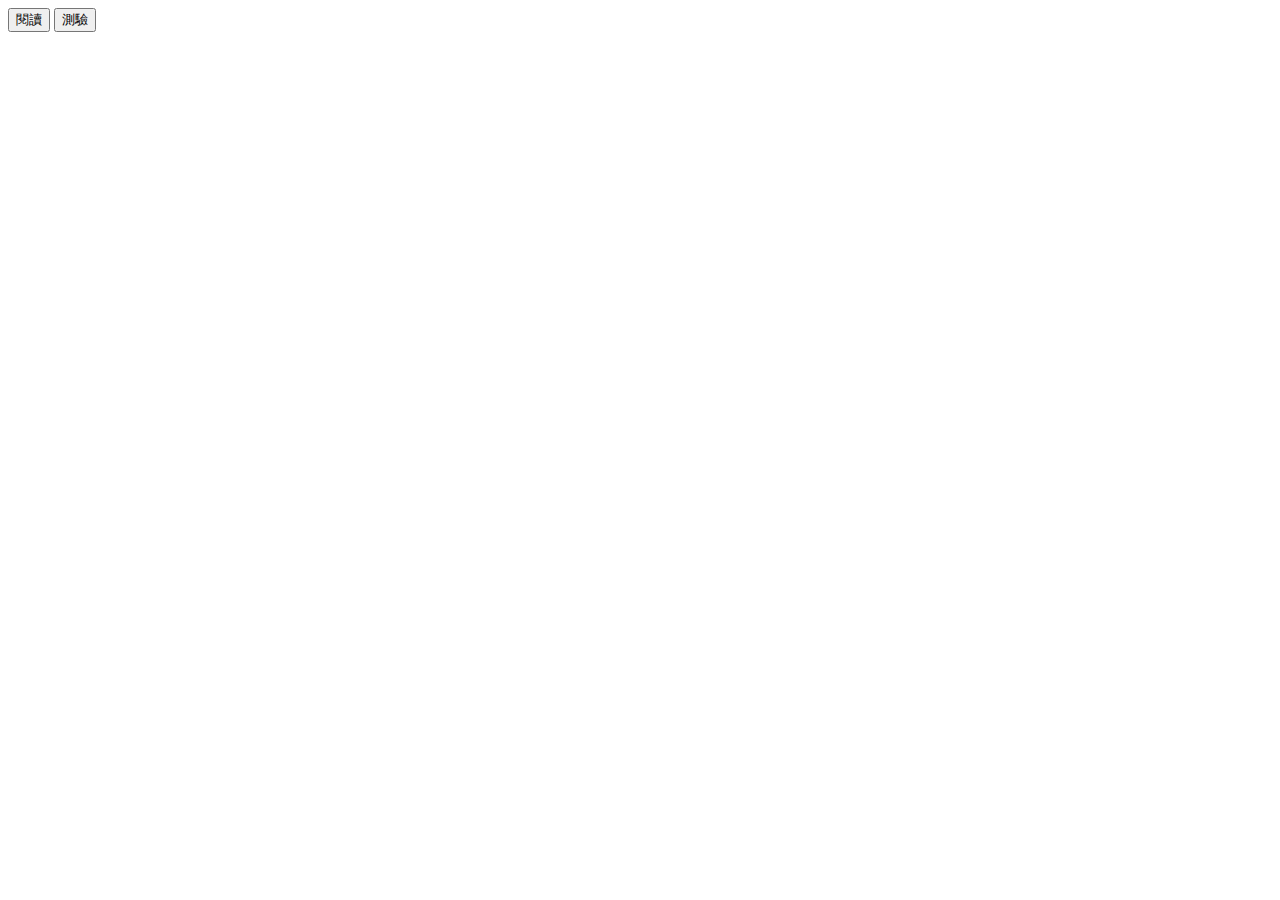
==== index.html @ eaf5d111 "add test" ====
<!DOCTYPE html>
<html>

<head>
    <meta charset='utf-8'>
    <meta http-equiv='X-UA-Compatible' content='IE=edge'>
    <title>閱讀/測驗</title>
    <meta name='viewport' content='width=device-width, initial-scale=1'>
    <link rel="manifest" href="//192.168.0.125/test/data/manifest.json">
    <link href="//192.168.0.125/test/css/bootstrap.min.css" rel="stylesheet">
    <link href="//192.168.0.125/test/css/index.css" rel="stylesheet">
    <script src="//192.168.0.125/test/js/jquery.min.js"></script>
    <script src="//192.168.0.125/test/js/bootstrap.bundle.min.js"></script>
    <script src="//192.168.0.125/test/js/index.js"></script>
    <script src="//192.168.0.125/test/js/serviceWorker.js"></script>

    <!-- for ios -->
    <meta name="apple-mobile-web-app-status-bar-style" content="black">
    <meta name="theme-color" content="#00A7E5">
    <link rel="apple-touch-icon" sizes="192x192" href="//192.168.0.125/test/icon/icon_192.png" />
    <link rel="apple-touch-icon" sizes="512x512" href="//192.168.0.125/test/icon/icon_512.png" />
</head>

<body>
    <div class="buttonBlock">
        <button id="reading" type="button" class="btn btn-primary btn-lg btn-block">閱讀</button>
        <button id="testing" type="button" class="btn btn-secondary btn-lg btn-block">測驗</button>
    </div>
</body>

</html>
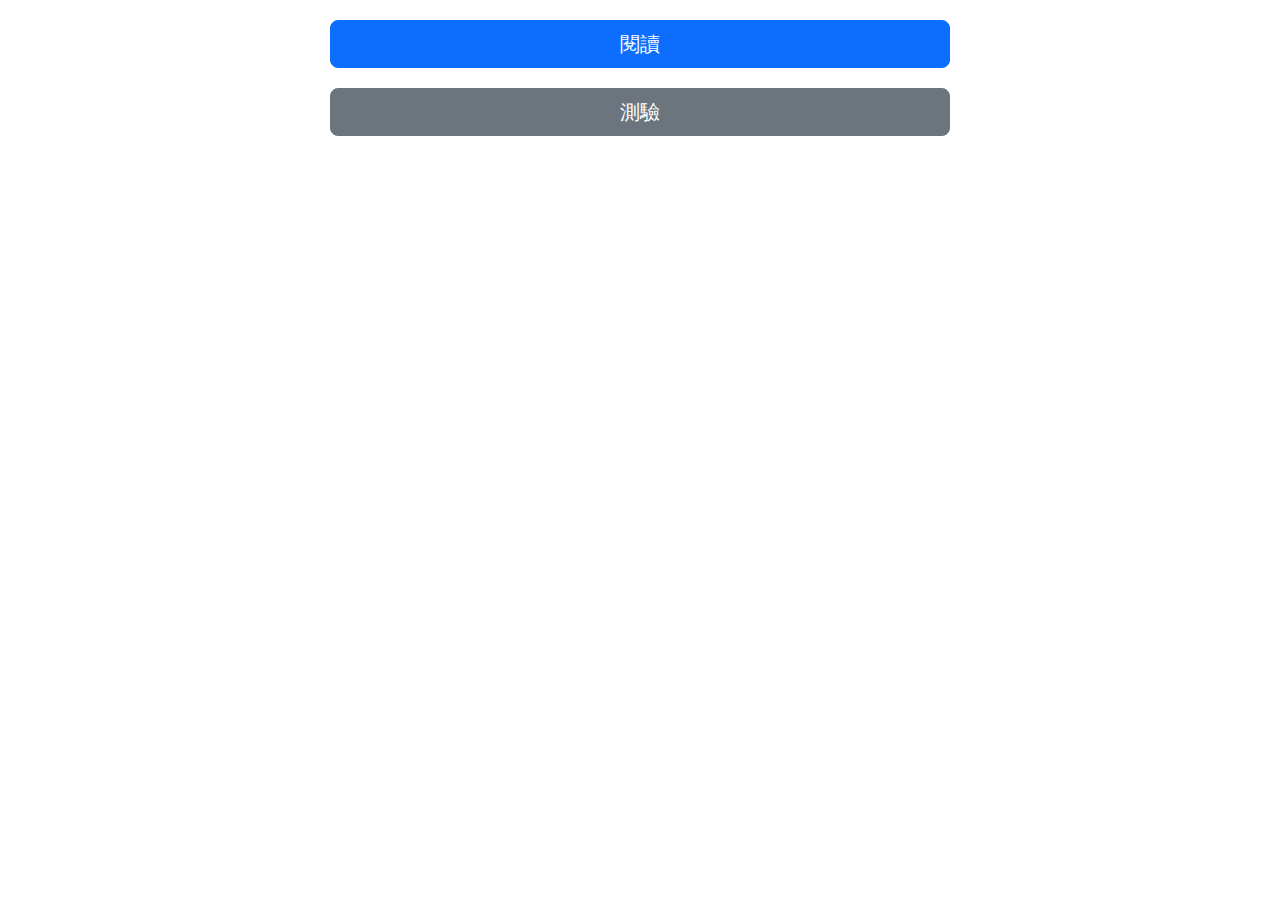
==== commit e6d3c247: "change url" ====
--- a/index.html
+++ b/index.html
@@ -6,19 +6,19 @@
     <meta http-equiv='X-UA-Compatible' content='IE=edge'>
     <title>閱讀/測驗</title>
     <meta name='viewport' content='width=device-width, initial-scale=1'>
-    <link rel="manifest" href="//192.168.0.125/test/data/manifest.json">
-    <link href="//192.168.0.125/test/css/bootstrap.min.css" rel="stylesheet">
-    <link href="//192.168.0.125/test/css/index.css" rel="stylesheet">
-    <script src="//192.168.0.125/test/js/jquery.min.js"></script>
-    <script src="//192.168.0.125/test/js/bootstrap.bundle.min.js"></script>
-    <script src="//192.168.0.125/test/js/index.js"></script>
-    <script src="//192.168.0.125/test/js/serviceWorker.js"></script>
+    <link rel="manifest" href="https://er2265639.github.io/data/manifest.json">
+    <link href="https://er2265639.github.io/css/bootstrap.min.css" rel="stylesheet">
+    <link href="https://er2265639.github.io/css/index.css" rel="stylesheet">
+    <script src="https://er2265639.github.io/js/jquery.min.js"></script>
+    <script src="https://er2265639.github.io/js/bootstrap.bundle.min.js"></script>
+    <script src="https://er2265639.github.io/js/index.js"></script>
+    <script src="https://er2265639.github.io/js/serviceWorker.js"></script>
 
     <!-- for ios -->
     <meta name="apple-mobile-web-app-status-bar-style" content="black">
     <meta name="theme-color" content="#00A7E5">
-    <link rel="apple-touch-icon" sizes="192x192" href="//192.168.0.125/test/icon/icon_192.png" />
-    <link rel="apple-touch-icon" sizes="512x512" href="//192.168.0.125/test/icon/icon_512.png" />
+    <link rel="apple-touch-icon" sizes="192x192" href="https://er2265639.github.io/icon/icon_192.png" />
+    <link rel="apple-touch-icon" sizes="512x512" href="https://er2265639.github.io/icon/icon_512.png" />
 </head>
 
 <body>
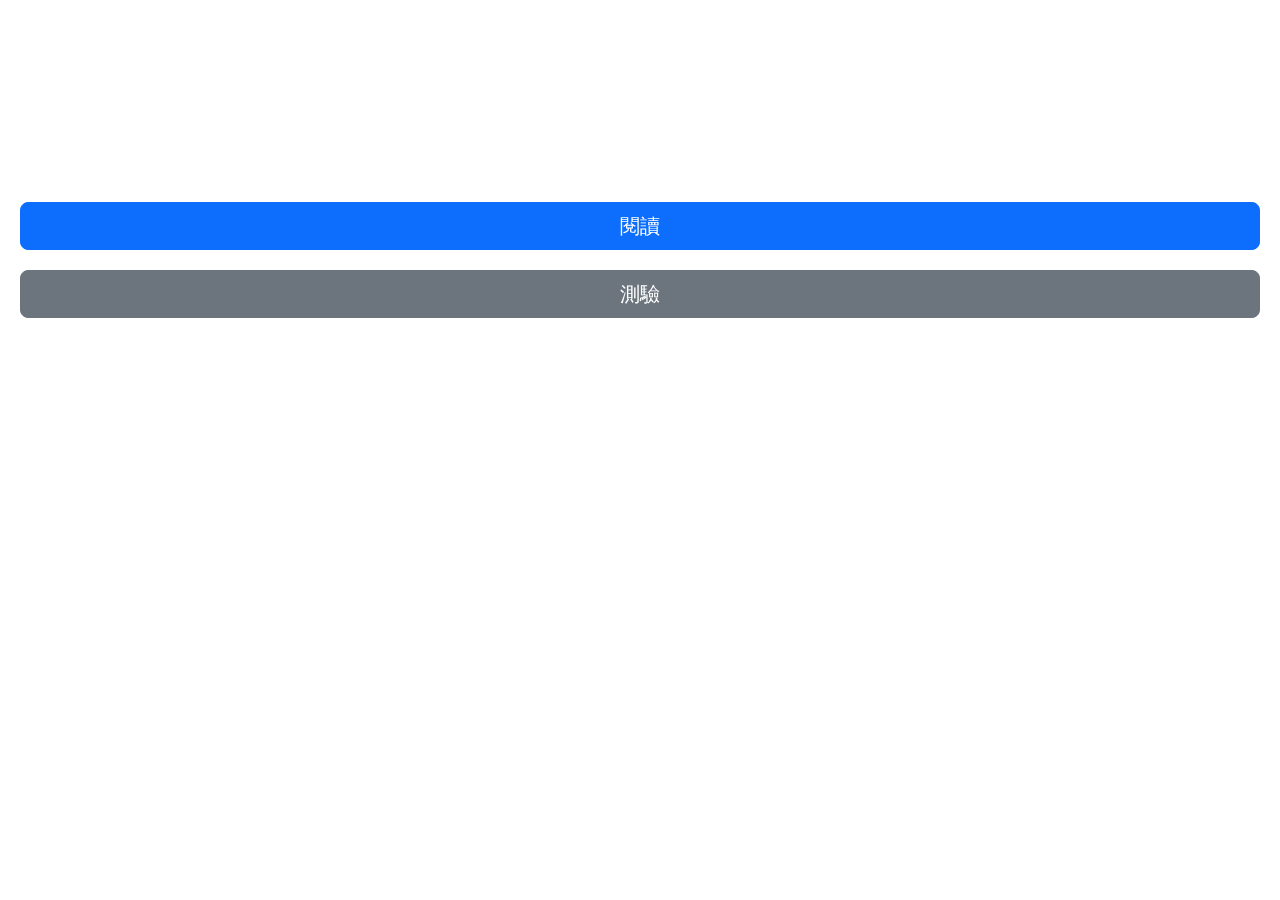
==== commit 4f441721: "新增起始頁導向" ====
--- a/index.html
+++ b/index.html
@@ -6,26 +6,25 @@
     <meta http-equiv='X-UA-Compatible' content='IE=edge'>
     <title>閱讀/測驗</title>
     <meta name='viewport' content='width=device-width, initial-scale=1'>
-    <link rel="manifest" href="https://er2265639.github.io/data/manifest.json">
-    <link href="https://er2265639.github.io/css/bootstrap.min.css" rel="stylesheet">
-    <link href="https://er2265639.github.io/css/index.css" rel="stylesheet">
-    <script src="https://er2265639.github.io/js/jquery.min.js"></script>
-    <script src="https://er2265639.github.io/js/bootstrap.bundle.min.js"></script>
-    <script src="https://er2265639.github.io/js/index.js"></script>
-    <script src="https://er2265639.github.io/js/serviceWorker.js"></script>
+    <link rel="manifest" href="https://er2265639.github.io/test/data/manifest.json">
+    <link href="https://er2265639.github.io/test/css/bootstrap.min.css" rel="stylesheet">
+    <link href="https://er2265639.github.io/test/css/index.css" rel="stylesheet">
+    <script src="https://er2265639.github.io/test/js/jquery.min.js"></script>
+    <script src="https://er2265639.github.io/test/js/bootstrap.bundle.min.js"></script>
+    <script src="https://er2265639.github.io/test/js/index.js"></script>
+    <script src="https://er2265639.github.io/test/js/serviceWorker.js"></script>
 
     <!-- for ios -->
     <meta name="apple-mobile-web-app-status-bar-style" content="black">
     <meta name="theme-color" content="#00A7E5">
-    <link rel="apple-touch-icon" sizes="192x192" href="https://er2265639.github.io/icon/icon_192.png" />
-    <link rel="apple-touch-icon" sizes="512x512" href="https://er2265639.github.io/icon/icon_512.png" />
+    <link rel="apple-touch-icon" sizes="192x192" href="https://er2265639.github.io/test/icon/icon_192.png" />
+    <link rel="apple-touch-icon" sizes="512x512" href="https://er2265639.github.io/test/icon/icon_512.png" />
 </head>
 
 <body>
-    <div class="buttonBlock">
-        <button id="reading" type="button" class="btn btn-primary btn-lg btn-block">閱讀</button>
-        <button id="testing" type="button" class="btn btn-secondary btn-lg btn-block">測驗</button>
-    </div>
+    <script>
+        window.location.href = "https://er2265639.github.io/test/index.html";
+    </script>
 </body>
 
 </html>